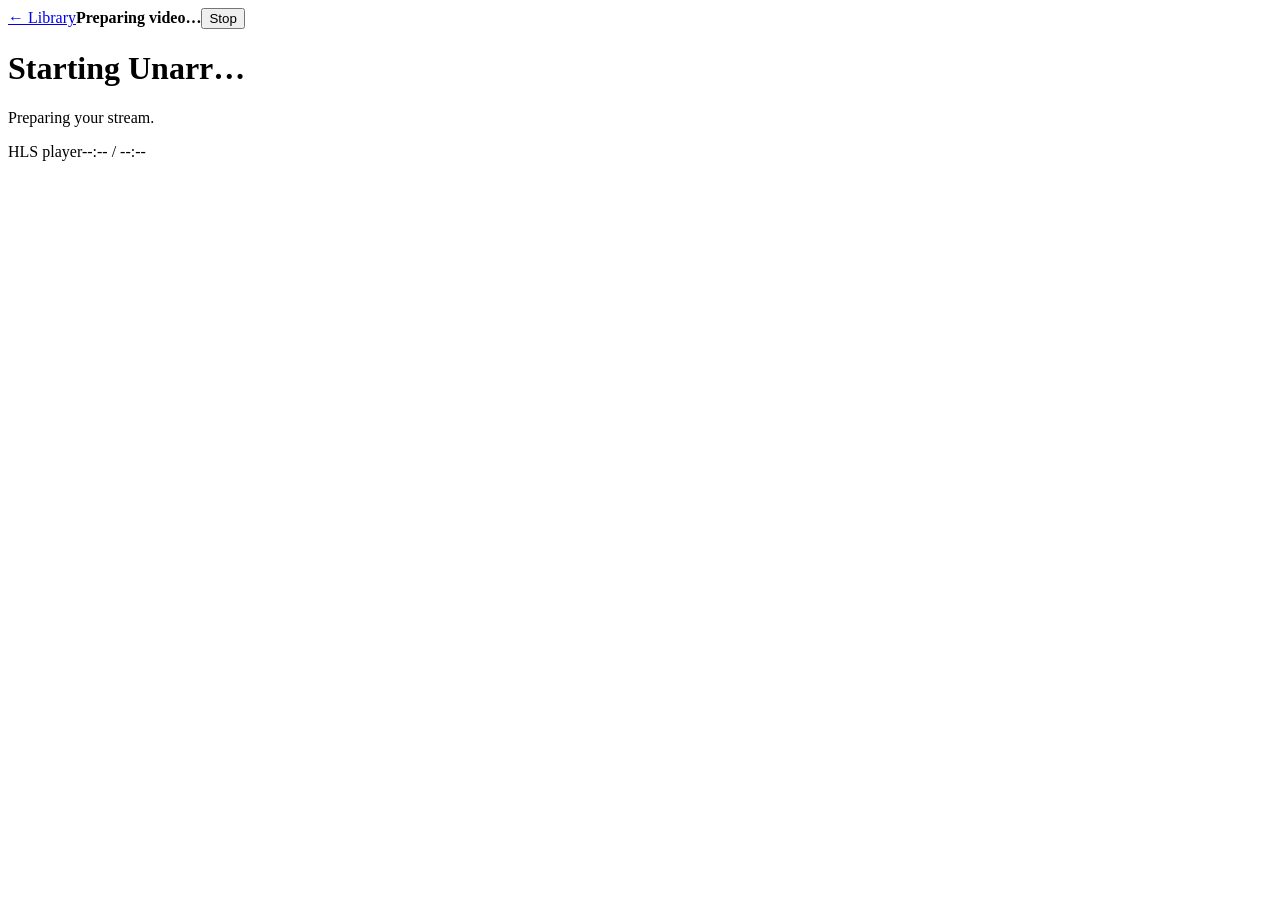
==== web/watch.html @ 80854dea "feat: add dedicated dark web player" ====
<!doctype html>
<html lang="en">
<head>
  <meta charset="utf-8"><meta name="viewport" content="width=device-width,initial-scale=1,viewport-fit=cover">
  <meta name="theme-color" content="#090d0b"><title>unarr player</title>
  <link rel="icon" href="/favicon.svg" type="image/svg+xml"><link rel="stylesheet" href="/watch.css">
</head>
<body>
  <header><a href="/" id="back">← Library</a><strong id="title">Preparing video…</strong><button id="stop">Stop</button></header>
  <main>
    <div id="stage"><div class="preparing"><i></i><h1 id="state">Starting Unarr…</h1><p id="detail">Preparing your stream.</p><div class="bar"><span id="bar"></span></div></div></div>
    <footer><span id="track">HLS player</span><span id="runtime">--:-- / --:--</span></footer>
  </main>
  <script src="/watch.js" defer></script>
</body></html>
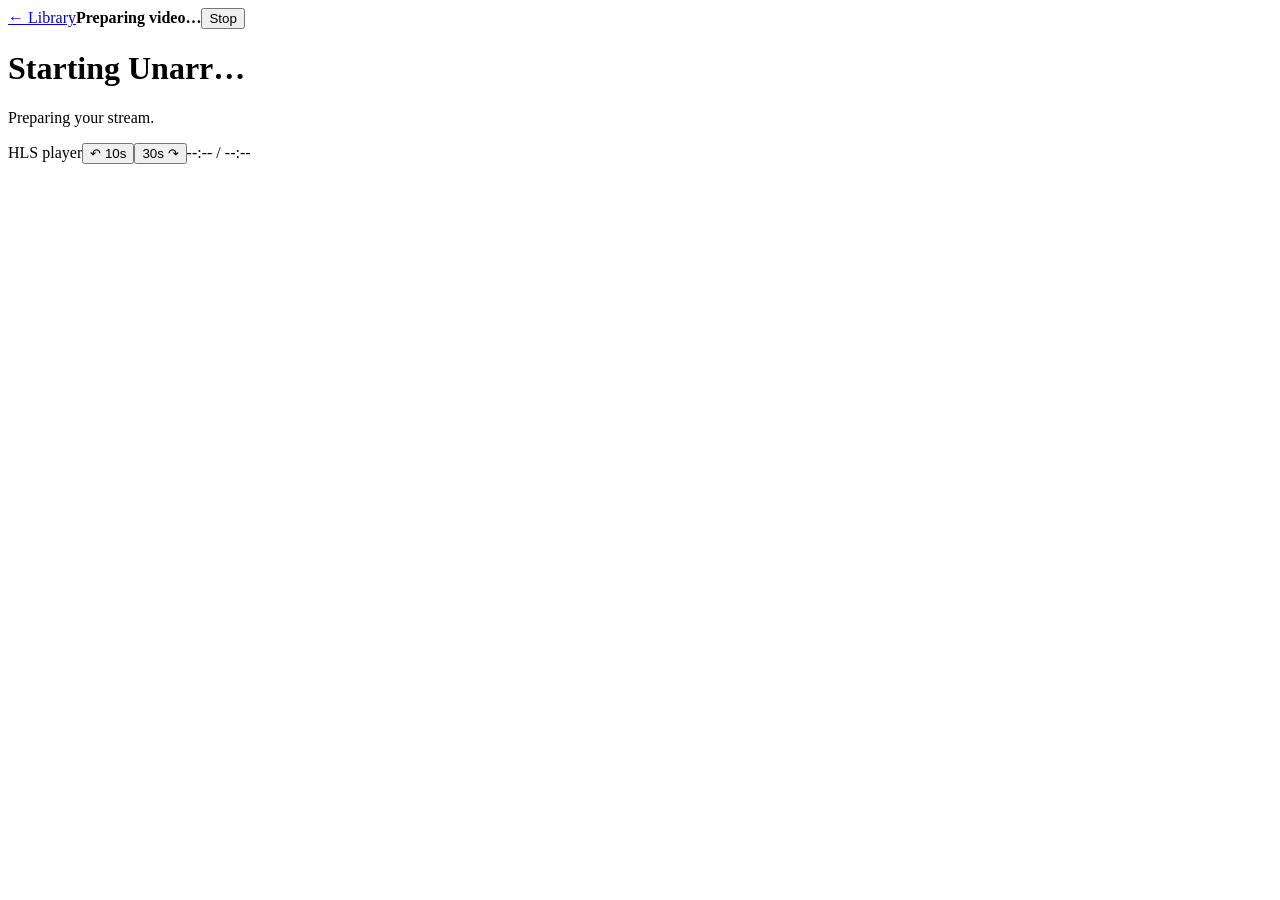
==== commit ad186967: "fix: prevent HLS stalls and add seek controls" ====
--- a/web/watch.html
+++ b/web/watch.html
@@ -3,13 +3,14 @@
 <head>
   <meta charset="utf-8"><meta name="viewport" content="width=device-width,initial-scale=1,viewport-fit=cover">
   <meta name="theme-color" content="#090d0b"><title>unarr player</title>
-  <link rel="icon" href="/favicon.svg" type="image/svg+xml"><link rel="stylesheet" href="/watch.css">
+  <link rel="icon" href="/favicon.svg" type="image/svg+xml"><link rel="stylesheet" href="/watch.css"><link rel="stylesheet" href="/tracks.css">
 </head>
 <body>
   <header><a href="/" id="back">← Library</a><strong id="title">Preparing video…</strong><button id="stop">Stop</button></header>
   <main>
     <div id="stage"><div class="preparing"><i></i><h1 id="state">Starting Unarr…</h1><p id="detail">Preparing your stream.</p><div class="bar"><span id="bar"></span></div></div></div>
-    <footer><span id="track">HLS player</span><span id="runtime">--:-- / --:--</span></footer>
+    <div id="track-controls" hidden></div>
+    <footer><span id="track">HLS player</span><span class="seek-controls"><button id="seek-back" type="button">↶ 10s</button><button id="seek-forward" type="button">30s ↷</button></span><span id="runtime">--:-- / --:--</span></footer>
   </main>
   <script src="/watch.js" defer></script>
 </body></html>
